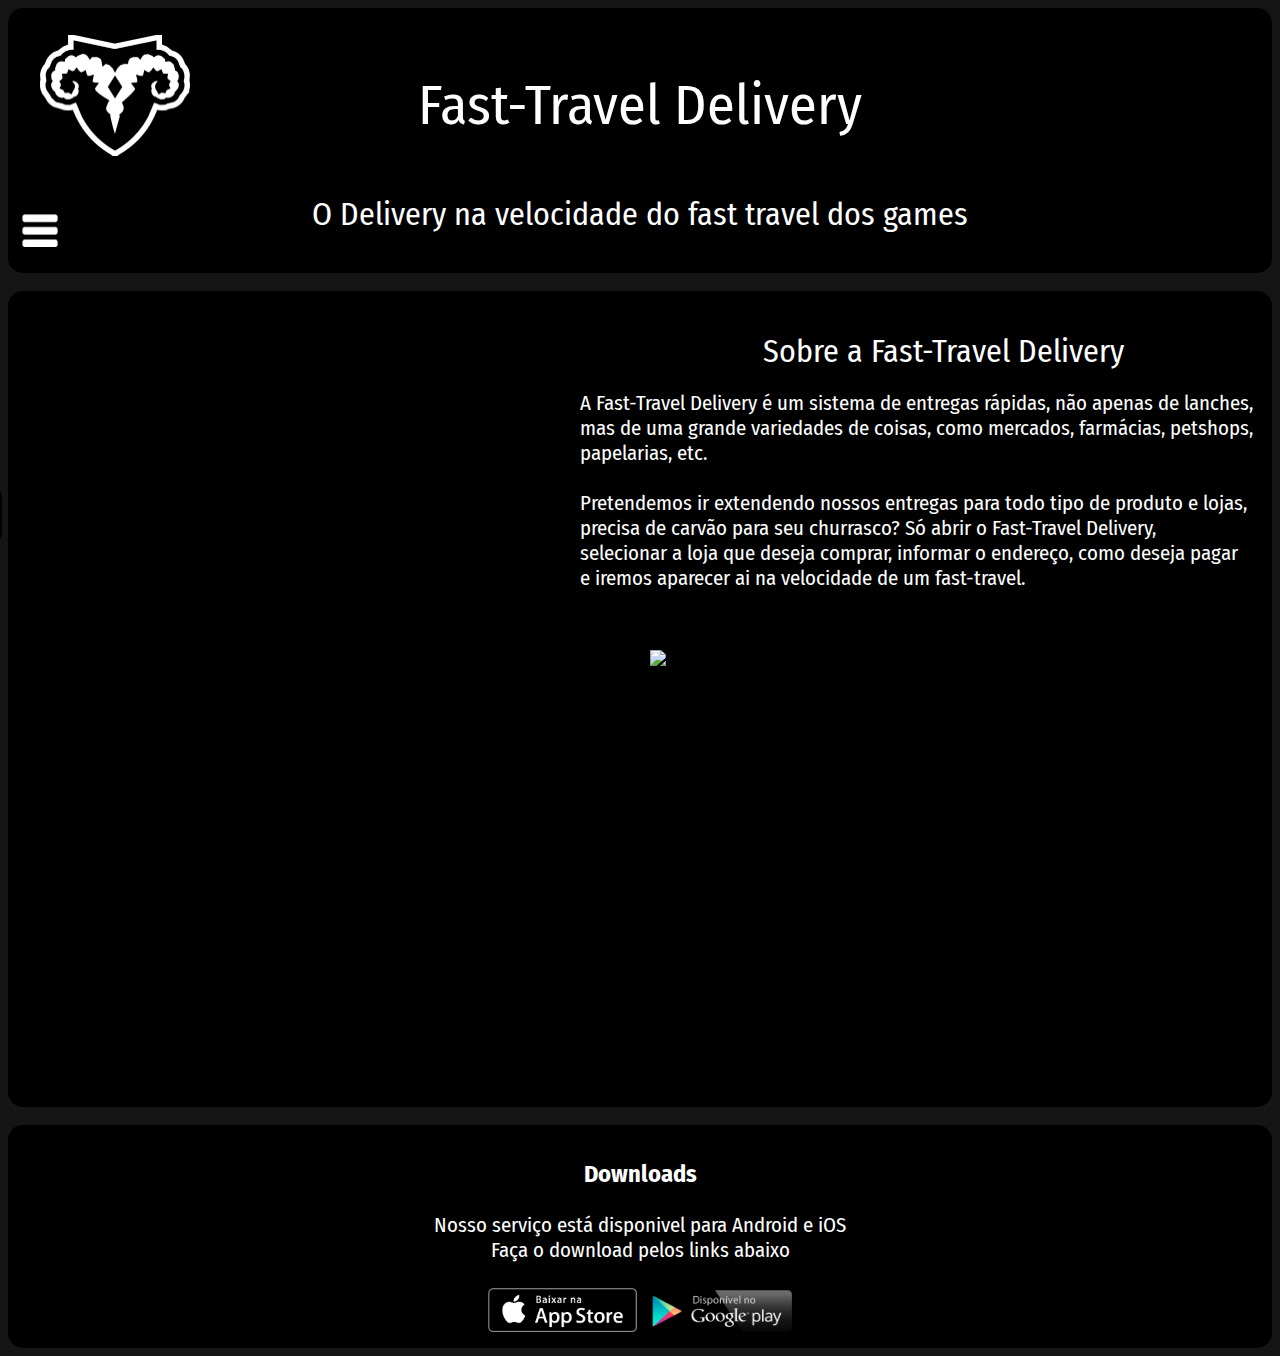
==== index.html @ 4edbda29 "Projeto Website HTML+CSS+JS" ====
<!DOCTYPE html>
<html>
<head>
    <title>FastTravel</title>
    <meta charset="utf-8" name="viewport" content="width=device-width, initial-scale=1.0">
    <script src="js/meu-arquivo.js"></script>
    <link rel="stylesheet" href="css/estilo.css">
    <link href="https://fonts.googleapis.com/css2?family=Fira+Sans+Condensed:wght@200;400;500&display=swap" rel="stylesheet">
</head>
<body>
        
    <div class="img" id="titulo" >
        <img src="img/logo.png"> <p class="titulo">Fast-Travel Delivery</p>
        <p class="subtitulo">O Delivery na velocidade do fast travel dos games </p>
    </div>
    
    
    
    <input type="checkbox" id="check">
    <label for="check" id="icone"><img class="icon" src="img/icone.png"></label>

    <div class="barra">
       <nav class="menu">
            <a href="index.html"><div id="menu1" class="link">Home</div></a>
            <a href="pedidos.html"><div id="menu2" class="link">Pedidos</div></a>
            <a href="faca-parte.html"><div id="menu3" class="link">Faça parte</div></a>
            <a href="parceiros.html"><div id="menu4" class="link">Parceiros</div></a>
            <a href="contato.html"><div id="menu5" class="link">Contato</div></a>
       </nav> 
    </div>
    <br>
    <div id="sobre">
        <p class="titulosobre">Sobre a Fast-Travel Delivery<p>
        <p class="sobre">
            A Fast-Travel Delivery é um sistema de entregas rápidas, não apenas de lanches,<br>
            mas de uma grande variedades de coisas, como mercados, farmácias, petshops, papelarias, etc.<br><br>
            Pretendemos ir extendendo nossos entregas para todo tipo de produto e lojas, <br>
            precisa de carvão para seu churrasco? Só abrir o Fast-Travel Delivery, <br>
            selecionar a loja que deseja comprar, informar o endereço, como deseja pagar <br>
            e iremos aparecer ai na velocidade de um fast-travel.
        </p>
        <img src="img/zelda.gif">
    </div>
    
    <br>

    <div id="down">
        <h3>Downloads</h3>
        Nosso serviço está disponivel para Android e iOS<br>
        Faça o download pelos links abaixo<br><br>
        <img class="apple" src="img/apple.png"> <img class="google" src="img/botgoogle.png"> 
    </div>

    
    
</body>
</html>
---- css/estilo.css ----
#titulo {
    color: white;
    text-align: center;
    padding: 8px;
    font-family: 'Fira Sans Condensed', sans-serif;
    background-color: black;
    border-radius: 15px;
}

.titulo {
    font-size: 350%;
}

.subtitulo {
    font-size: 200%;
}

.img img {
    position: absolute;
    width: auto;
    height: auto;
    max-width: 150px;
    max-height: 150px;
    left: 40px;
    top: 35px;
}

body {
    background-color: rgb(22, 21, 21);
}

#check {
    display: none
}

#icone {
    cursor: pointer;
    padding: 15px;
    position: absolute;
    z-index: 1;
    top: 200px;
}

.barra {
    background-color: black;
    height: 100%;
    width: 300px;
    position: absolute;
    transition: all .2s linear;
    left: -300px;
    border-radius: 15px;
    top: 203px;
}

.menu {
    width: 100%;
    position: absolute;
    top: 60px;
}

.menu a {
    text-decoration: none;
}

.link{
    background-color: rgb(22, 21, 21);
    padding: 20px;
    font-family: 'Fira Sans Condensed', sans-serif;
    font-size: 12pt;
    transition: all .2s linear;
    color: white;
    border-bottom: 5px solid black;
    border-left: 5px solid black;
    border-right: 5px solid black;
    border-radius: 15px;
}

.link:hover {
    background-color: black;
}
 .icon {
    position: absolute;
    max-width: 60px;
    max-height: 60px;
    width: auto;
    height: auto;
    top: 2px;
    left: 2px;
    background-color: black;
    border-radius: 15px;
    padding-bottom: 0px;
 }

 #check:checked ~ .barra {
    transform: translateX(308px);
 }

#menu1{
    position: absolute;
    top: 10px;
    padding-right: 232px;
}

#menu2{
    position: absolute;
    top: 80px;
    padding-right: 217px;
}

#menu3{
    position: absolute;
    top: 150px;
    padding-right: 203px;
}

#menu4{
    position: absolute;
    top: 220px;
    padding-right: 211px;
}

#menu5{
    position: absolute;
    top: 290px;
    padding-right: 219px;
}

/* Sobre */

#sobre {
    color: white;
    font-family: 'Fira Sans Condensed', sans-serif;
    background-color: black;
    border-radius: 15px;
    padding: 400px;

}

.sobre {
    font-size: 130%;
    position: absolute;
    top: 370px;
    left: 580px;
}

#sobre img {
    width: auto;
    height: auto;
    max-width: 600px;
    max-height: 400px;
    position: absolute;
    top: 650px;
    left: 650px;
}

.titulosobre {
    font-size: 200%;
    position: absolute;
    top: 300px;
    left: 763px;
}

/* Download */

#down {
    text-align: center;
    color: white;
    font-family: 'Fira Sans Condensed', sans-serif;
    background-color: black;
    border-radius: 15px;
    padding: 10px;
    font-size: 130%;
}

.apple {
    width: auto;
    height: auto;
    max-width: 150px;
    max-height: 150px;
}

.google {
    width: auto;
    height: auto;
    max-width: 150px;
    max-height: 150px;
}

/* Parceiros */
    
#parceiros {
    text-align: center;
    color: white;
    font-family: 'Fira Sans Condensed', sans-serif;
    background-color: black;
    border-radius: 15px;
    padding: 1px;
    font-size: x-large;
} 

img.died {
    width: auto;
    height: auto;
    max-width: 900px;
    max-height: 700px;
}

/* Faça Parte */

#facaparte{
    text-align: center;
    color: white;
    font-family: 'Fira Sans Condensed', sans-serif;
    background-color: black;
    border-radius: 15px;
    padding-bottom: 40px;
    padding-top: 40px;
    font-size: x-large;
}

#facaparte input {
    font-family: 'Fira Sans Condensed', sans-serif;
    font-size: medium;
    background-color: rgb(22, 21, 21);
    color: white;
    width: 95px;
    height: 35px;
    border-radius: 7px;
    cursor: pointer;
}
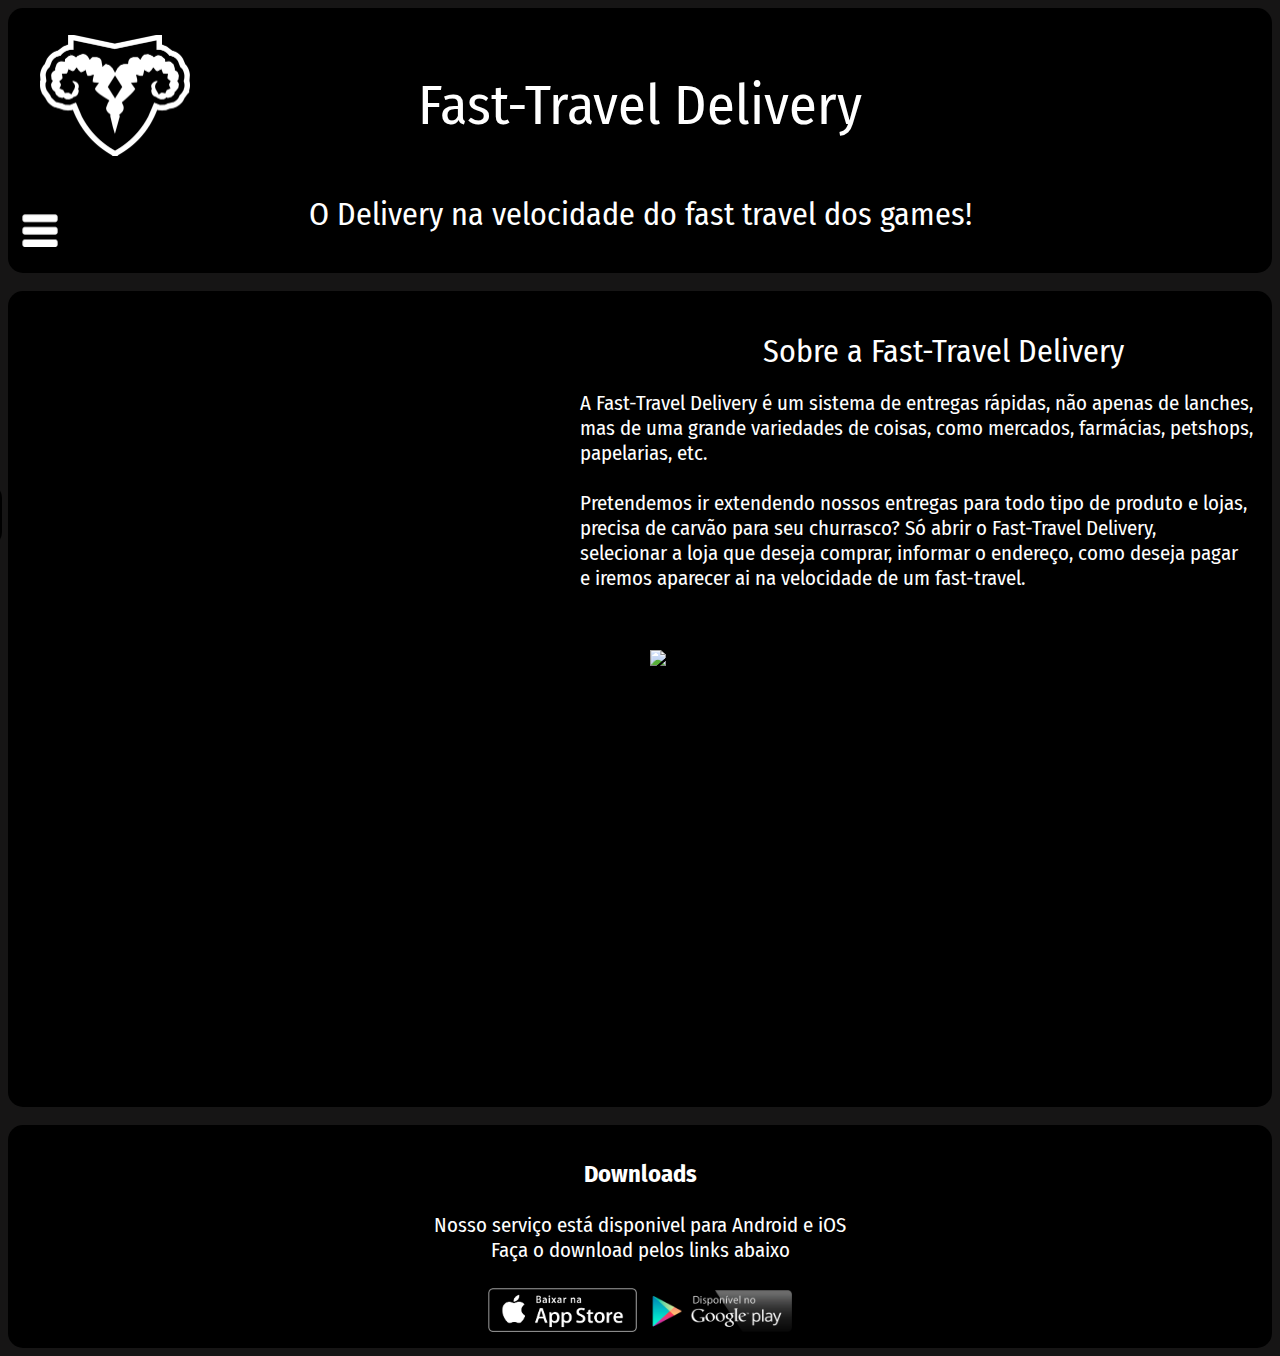
==== commit aae70076: "Adicionado o caractere ! no texto da linha 14" ====
--- a/index.html
+++ b/index.html
@@ -11,7 +11,7 @@
         
     <div class="img" id="titulo" >
         <img src="img/logo.png"> <p class="titulo">Fast-Travel Delivery</p>
-        <p class="subtitulo">O Delivery na velocidade do fast travel dos games </p>
+        <p class="subtitulo">O Delivery na velocidade do fast travel dos games!</p>
     </div>
     
     
